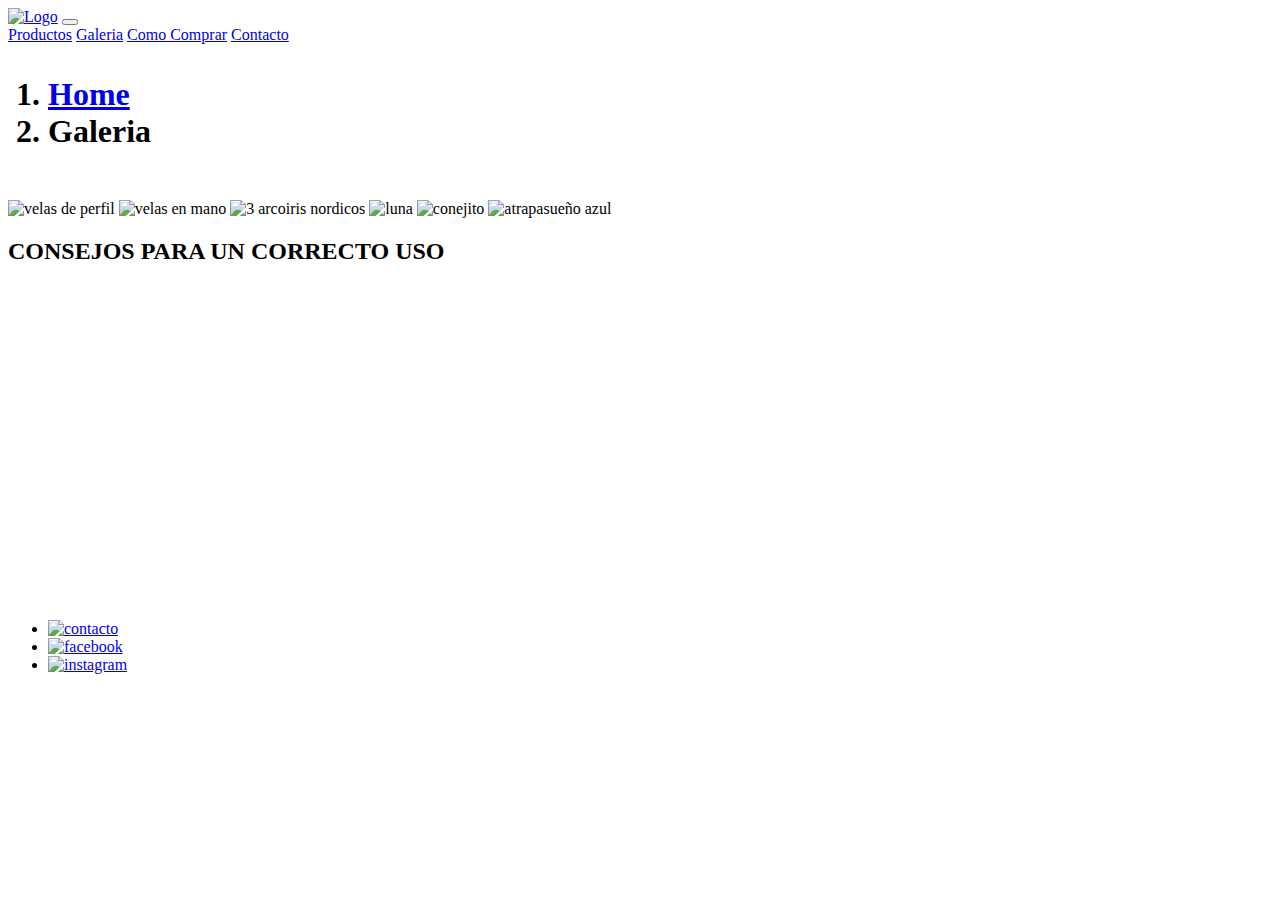
==== pages/galeria.html @ f4bd5dc0 "ultimos cambios al index" ====
<!DOCTYPE html>
<html lang="en">

<head>
  <meta charset="UTF-8">
  <meta http-equiv="X-UA-Compatible" content="IE=edge">
  <meta name="viewport" content="width=device-width, initial-scale=1.0">
  <link rel="stylesheet" href="../CSS/style.css">
  <link rel="shortcut icon" href="../img/circ.png" type="icono">
  <title>Galeria</title>
  <link href="https://cdn.jsdelivr.net/npm/bootstrap@5.2.0/dist/css/bootstrap.min.css" rel="stylesheet"
    integrity="sha384-gH2yIJqKdNHPEq0n4Mqa/HGKIhSkIHeL5AyhkYV8i59U5AR6csBvApHHNl/vI1Bx" crossorigin="anonymous">
</head>

<body>
  <!-- ENCABEZADO -->
  <header class="header">
    <nav class="navbar navbar-expand-lg fondoColor">
      <div class="container-fluid">
        <a class="navbar-brand" href="../index.html"> <img src="../img/logo.png" alt="Logo"></a>
        <button class="navbar-toggler" type="button" data-bs-toggle="collapse" data-bs-target="#navbarNavAltMarkup"
          aria-controls="navbarNavAltMarkup" aria-expanded="false" aria-label="Toggle navigation">
          <span class="navbar-toggler-icon"></span>
        </button>
        <div class="collapse navbar-collapse justify-content-end" id="navbarNavAltMarkup">
          <div class="navbar-nav align-items-end">
            <a class="nav-link" href="./productos.html">Productos</a>
            <a class="nav-link" href="./galeria.html">Galeria</a>
            <a class="nav-link" href="./comoComprar.html">Como Comprar</a>
            <a class="nav-link" href="./contacto.html">Contacto</a>
          </div>
        </div>
      </div>
    </nav>
  </header>

  <main class="main-galeria">
    <h1 style="--bs-breadcrumb-divider: '>';" aria-label="breadcrumb">
      <ol class="breadcrumb justify-content-center">
        <li class="breadcrumb-item"><a href="../index.html">Home</a></li>
        <li class="breadcrumb-item active" aria-current="page">Galeria</li>
      </ol>
    </h1>
    <br>
    <div class="grid-container">
      <img src="../img/vel1.jpg" alt="velas de perfil" title="Verlas de perfil" class="img-galeria">
      <img src="../img/vel3.jpg" alt="velas en mano" title="Velas en mano" class="img-galeria">
      <img src="../img/arco4.jpg" alt="3 arcoiris nordicos" title="3 arcoiris nordicos" class="img-galeria">
      <img src="../img/atrapa1.jpg" alt="luna" title="Luna" class="img-galeria">
      <img src="../img/souv1.jpg" alt="conejito" title="Souvenir Conejitos" class="img-galeria">
      <img src="../img/atrapa3.jpg" alt="atrapasueño azul" title="Atrapasueño azul" class="img-galeria">
    </div>
    <h2>CONSEJOS PARA UN CORRECTO USO</h2>
    <iframe width="560" height="315" src="https://www.youtube.com/embed/IQW_JMTRSzA" title="YouTube video player"
      frameborder="0" allow="accelerometer; autoplay; clipboard-write; encrypted-media; gyroscope; picture-in-picture"
      allowfullscreen class="video"></iframe>
  </main>
  <!-- FOOTER -->
  <footer class="footer">
    <ul>
      <li>
        <a href="../pages/contacto.html"><img src="../img/icons8-sobre-circulado-100.png" alt="contacto"
            title="contactame"></a>
      </li>
      <li>
        <a href="https://www.facebook.com/epikie.bijou" target="_blank"><img src="../img/fb.png" alt="facebook"></a>
      </li>
      <li>
        <a href="https://www.instagram.com/soy_epikie/?hl=es-la" target="_blank"><img src="../img/ig.png"
            alt="instagram"></a>
      </li>
    </ul>
  </footer>
  <script src="https://cdn.jsdelivr.net/npm/bootstrap@5.2.0/dist/js/bootstrap.bundle.min.js"
    integrity="sha384-A3rJD856KowSb7dwlZdYEkO39Gagi7vIsF0jrRAoQmDKKtQBHUuLZ9AsSv4jD4Xa"
    crossorigin="anonymous"></script>
</body>

</html>
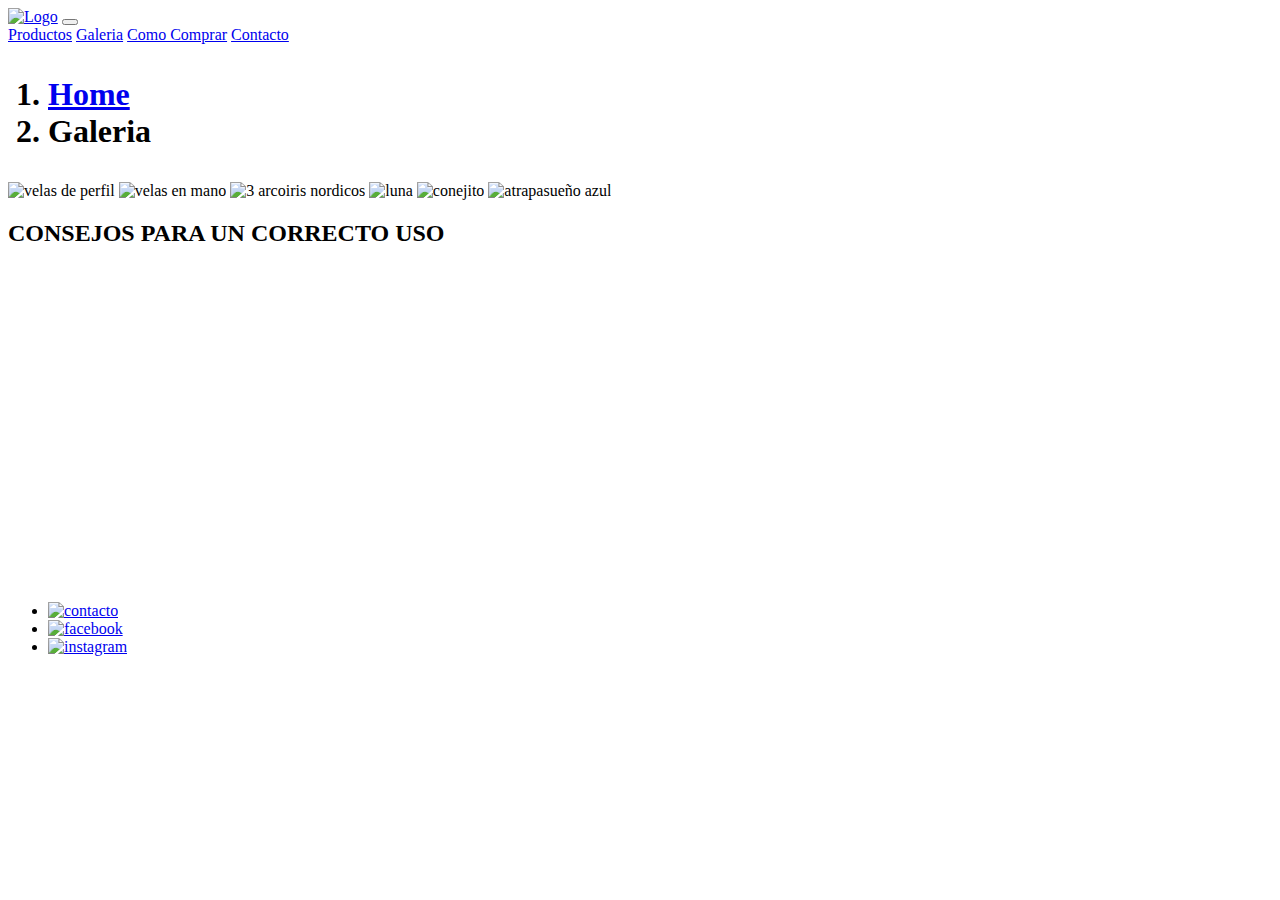
==== commit c3b3ee43: "terminando Galeria" ====
--- a/pages/galeria.html
+++ b/pages/galeria.html
@@ -41,14 +41,13 @@
         <li class="breadcrumb-item active" aria-current="page">Galeria</li>
       </ol>
     </h1>
-    <br>
-    <div class="grid-container">
-      <img src="../img/vel1.jpg" alt="velas de perfil" title="Verlas de perfil" class="img-galeria">
-      <img src="../img/vel3.jpg" alt="velas en mano" title="Velas en mano" class="img-galeria">
-      <img src="../img/arco4.jpg" alt="3 arcoiris nordicos" title="3 arcoiris nordicos" class="img-galeria">
-      <img src="../img/atrapa1.jpg" alt="luna" title="Luna" class="img-galeria">
-      <img src="../img/souv1.jpg" alt="conejito" title="Souvenir Conejitos" class="img-galeria">
-      <img src="../img/atrapa3.jpg" alt="atrapasueño azul" title="Atrapasueño azul" class="img-galeria">
+    <div class="img-galeria">
+      <img src="../img/vel1.jpg" alt="velas de perfil" title="Verlas de perfil" class="img-thumbnail">
+      <img src="../img/vel3.jpg" alt="velas en mano" title="Velas en mano"  class="img-thumbnail">
+      <img src="../img/arco4.jpg" alt="3 arcoiris nordicos" title="3 arcoiris nordicos"  class="img-thumbnail">
+      <img src="../img/atrapa1.jpg" alt="luna" title="Luna"  class="img-thumbnail">
+      <img src="../img/souv1.jpg" alt="conejito" title="Souvenir Conejitos"  class="img-thumbnail">
+      <img src="../img/atrapa3.jpg" alt="atrapasueño azul" title="Atrapasueño azul"  class="img-thumbnail">
     </div>
     <h2>CONSEJOS PARA UN CORRECTO USO</h2>
     <iframe width="560" height="315" src="https://www.youtube.com/embed/IQW_JMTRSzA" title="YouTube video player"
